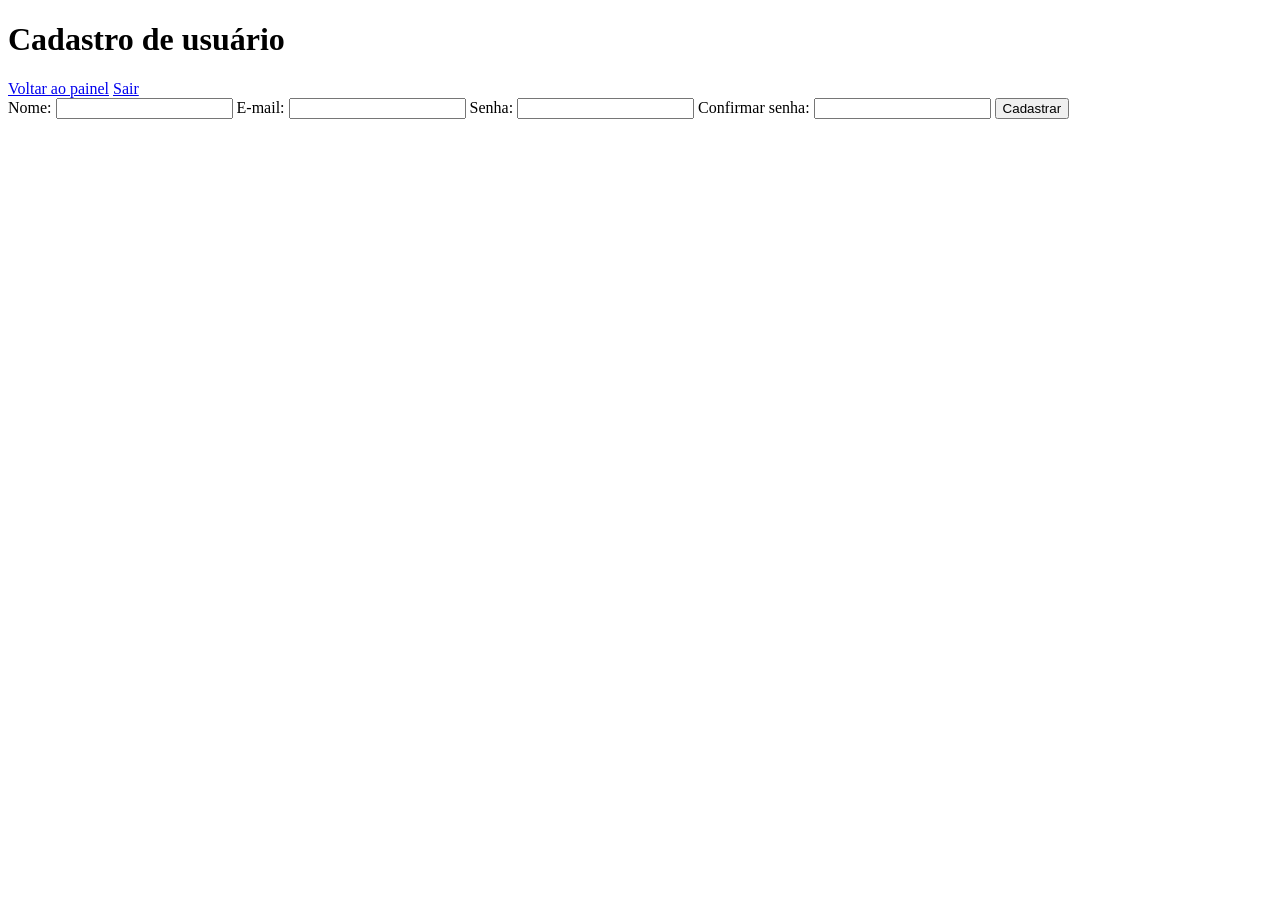
==== cadastro.html @ 0c27cc06 "adiciona formulario de cadastro de usuario" ====
<!DOCTYPE html>
<html lang="pt-br">
<head>
    <meta charset="UTF-8">
    <meta name="viewport" content="width=device-width, initial-scale=1.0">
    <title>Cadastro de usuário</title>
</head>
<body>
    <header>
        <h1>Cadastro de usuário</h1>

        <nav>
            <a href="dashboard.html">Voltar ao painel</a>
            <a href="index.html">Sair</a>
        </nav>
    </header>

    <main>
        <form>
            <label for="nome">Nome:</label>
            <input type="text" id="nome" name="nome" required>

            <label for="email">E-mail:</label>
            <input type="email" id="email" name="email" required>

            <label for="nova-senha">Senha:</label>
            <input type="password" id="nova-senha" name="senha" required>

            <label for="confirmar-senha">Confirmar senha:</label>
            <input
                type="password"
                id="confirmar-senha"
                name="confirmar-senha"
                required
            >

            <button type="submit">Cadastrar</button>
        </form>
    </main>
</body>
</html>
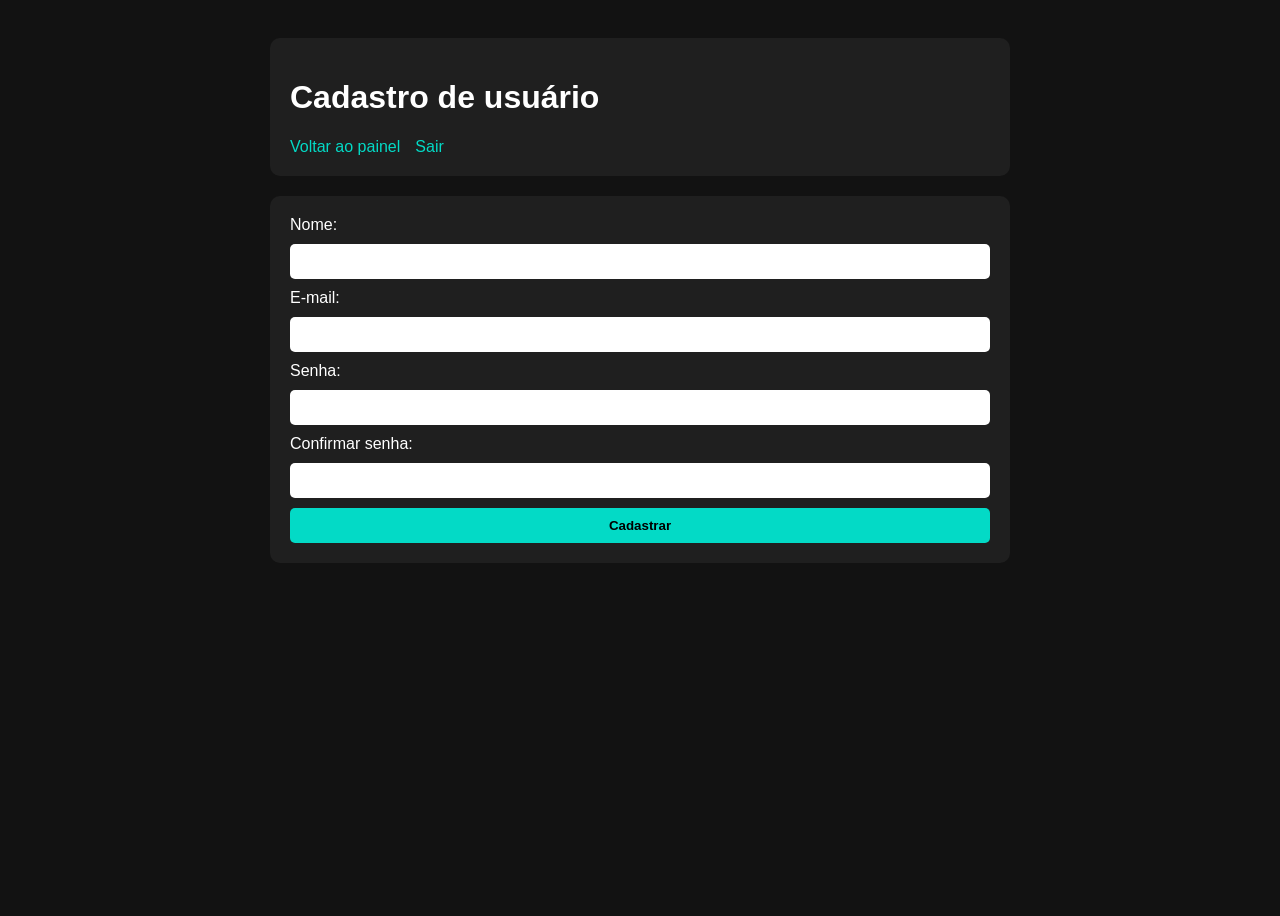
==== commit cd85b523: "prepara documentacao e visual da versao 1.1.0" ====
--- a/cadastro.html
+++ b/cadastro.html
@@ -3,9 +3,10 @@
 <head>
     <meta charset="UTF-8">
     <meta name="viewport" content="width=device-width, initial-scale=1.0">
+    <link rel="stylesheet" href="style.css">
     <title>Cadastro de usuário</title>
 </head>
-<body>
+<body class="app-page">
     <header>
         <h1>Cadastro de usuário</h1>
 
--- a/style.css
+++ b/style.css
@@ -0,0 +1,89 @@
+body {
+    font-family: Arial, sans-serif;
+    background-color: #121212;
+    color: #fff;
+    display: flex;
+    justify-content: center;
+    align-items: center;
+    height: 100vh;
+}
+
+.login-container {
+    background-color: #1f1f1f;
+    padding: 30px;
+    border-radius: 10px;
+    box-shadow: 0 0 15px rgba(255, 255, 255, 0.1);
+    width: 300px;
+}
+
+.login-container input {
+    width: 100%;
+    margin: 10px 0;
+    padding: 10px;
+    border: none;
+    border-radius: 5px;
+}
+
+button {
+    width: 100%;
+    padding: 10px;
+    background-color: #03dac6;
+    color: #000;
+    border: none;
+    border-radius: 5px;
+    font-weight: bold;
+    cursor: pointer;
+}
+
+button:hover {
+    background-color: #00bfa5;
+}
+
+#mensagem {
+    margin-top: 10px;
+    color: #ff5252;
+    font-weight: bold;
+}
+.app-page {
+    display: block;
+    box-sizing: border-box;
+    min-height: 100vh;
+    height: auto;
+    padding: 30px;
+}
+
+.app-page header,
+.app-page main {
+    max-width: 700px;
+    margin: 0 auto 20px;
+    padding: 20px;
+    background-color: #1f1f1f;
+    border-radius: 10px;
+}
+
+.app-page nav {
+    display: flex;
+    gap: 15px;
+    flex-wrap: wrap;
+}
+
+.app-page a {
+    color: #03dac6;
+    text-decoration: none;
+}
+
+.app-page a:hover {
+    text-decoration: underline;
+}
+
+.app-page form {
+    display: flex;
+    flex-direction: column;
+    gap: 10px;
+}
+
+.app-page input {
+    padding: 10px;
+    border: none;
+    border-radius: 5px;
+}
